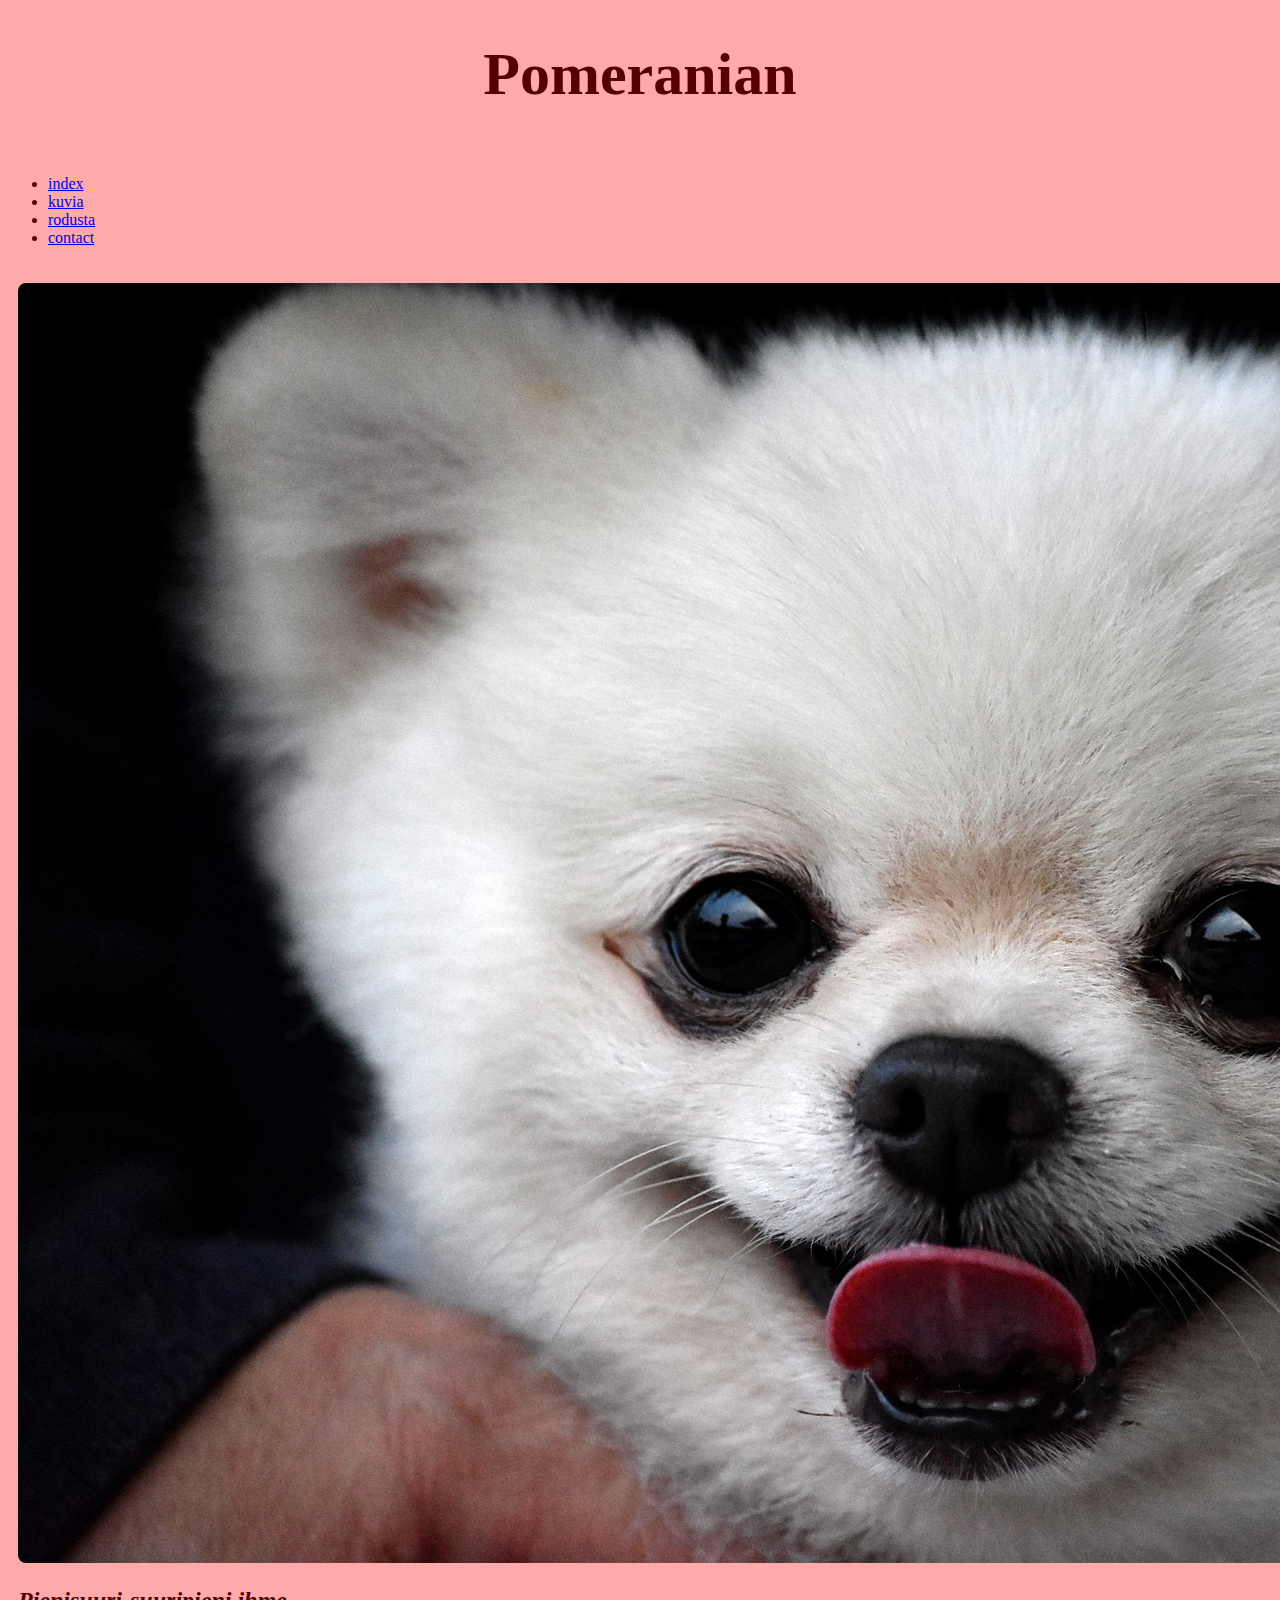
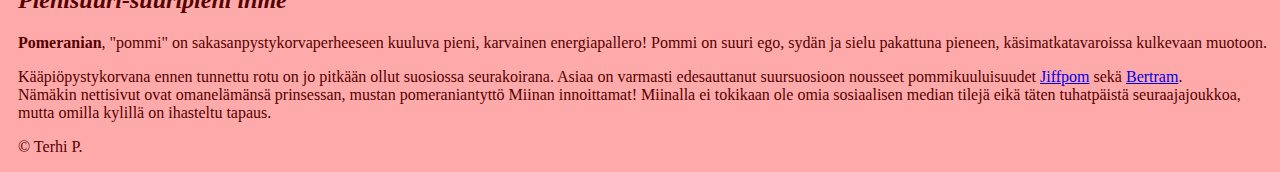
==== index.html @ 8b09e1ba "Add files via upload" ====
<!doctype html>
<html lang="en">
  <head>
    <meta charset="utf-8">
    <meta name="viewport" content="width=device-width, initial-scale=1">
    <link rel="stylesheet" href="styles.css">
    <title>Pomeranian</title>
    <link href="https://cdn.jsdelivr.net/npm/bootstrap@5.3.0-alpha1/dist/css/bootstrap.min.css" rel="stylesheet" integrity="sha384-GLhlTQ8iRABdZLl6O3oVMWSktQOp6b7In1Zl3/Jr59b6EGGoI1aFkw7cmDA6j6gD" crossorigin="anonymous">
    <script src="https://cdn.jsdelivr.net/npm/bootstrap@5.3.0-alpha1/dist/js/bootstrap.bundle.min.js" integrity="sha384-w76AqPfDkMBDXo30jS1Sgez6pr3x5MlQ1ZAGC+nuZB+EYdgRZgiwxhTBTkF7CXvN" crossorigin="anonymous"></script>
  </head>
  <body>
    <header>
      <h1>Pomeranian</h1>
    </header>
    <div class="container-fluid">
      <ul class="nav justify-content-center nav nav-fill">
          <li class="nav-item">
            <a href="/Bootstrap/index.html" class="link-dark">index</a>
          </li>
          <li class="nav-item">
            <a href="/Bootstrap/second.html" class="link-dark">kuvia</a>
          </li>
          <li class="nav-item">
            <a href="/Bootstrap/third.html" class="link-dark" >rodusta</a>
          </li>
          <li class="nav-item">
            <a href="/Bootstrap/tableform.html" class="link-dark" >contact</a>
          </li>
        </ul>
        </nav>
        </div>
    <div class="row">
        <div class="col-sm-6">
            <body>
            <img class="img1 img-fluid" src="koira.jpg" alt="pomeranian">
        </div> 
        <div class="col-sm-6">
            <h2><i>Pienisuuri-suuripieni ihme</i></h2>
            <p><b>Pomeranian</b>, "pommi" on sakasanpystykorvaperheeseen kuuluva pieni, karvainen energiapallero!
              Pommi on suuri ego, sydän ja sielu pakattuna pieneen, käsimatkatavaroissa kulkevaan muotoon.
            </p>
            <p>Kääpiöpystykorvana ennen tunnettu rotu on jo pitkään ollut suosiossa seurakoirana. Asiaa on varmasti edesauttanut
              suursuosioon nousseet pommikuuluisuudet 
              <a href="https://www.instagram.com/jiffpom/?utm_source=ig_embed" target="_blank" class="link-dark">Jiffpom</a> sekä
              <a href="https://www.instagram.com/bertiebertthepom/" target="_blank" class="link-dark">Bertram</a>.<br>
              Nämäkin nettisivut ovat omanelämänsä prinsessan, mustan pomeraniantyttö Miinan innoittamat! Miinalla ei tokikaan ole omia
              sosiaalisen median tilejä eikä täten tuhatpäistä seuraajajoukkoa, mutta omilla kylillä on ihasteltu tapaus.
            </p>
    </div>
    <div class="container-fluid">
        <footer class="py-3 my-4">
          <p class="text-center text-muted">&copy; Terhi P.</p>
        </footer>
      </div>
  </body>
</html>
---- styles.css ----
body {
    background-color: #FFAAAA;
    color: #550000;
}

header {
    background-color: #FFAAAA;
    color: #550000;
    text-align: center;
    font-size: 30px;
    padding-bottom: 10px;
}

.img1  {
    margin-top: 10px;
    border-radius: 8px;
  }

.row {
    background-color: #FFAAAA;
    color: #550000;
    padding-top: 10px;
    padding-left: 10px;
}

.container-fluid {
    background-color: #FFAAAA;
    color: #550000;
}
div.polaroid {
    background-color: white;
    width: 350px;
    box-shadow: 0 4px 8px 0 rgba(0, 0, 0, 0.2), 0 6px 20px 0 rgba(0, 0, 0, 0.19);
    text-align: center;
    padding-top: 20px;
  }
  
  div.container1 {
    background-color: white;
    padding: 10px;
    font-style: italic;
  }
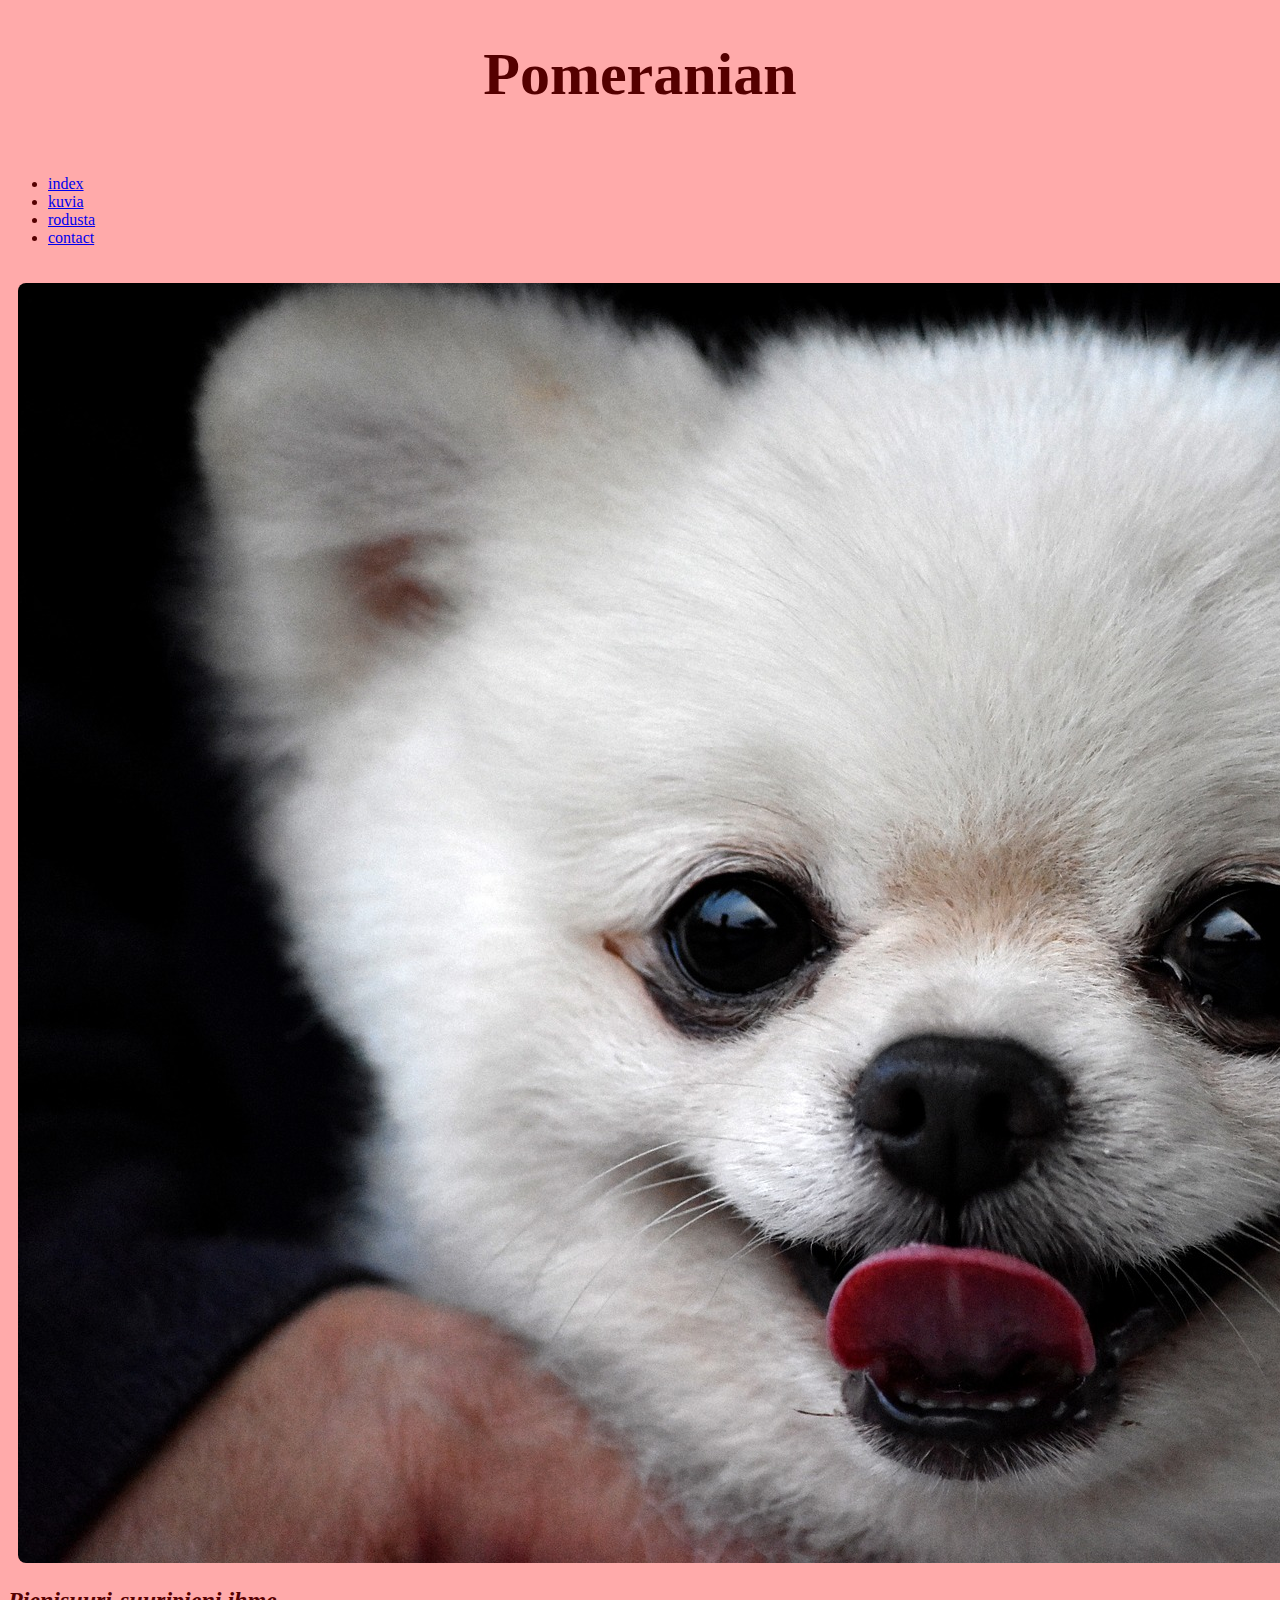
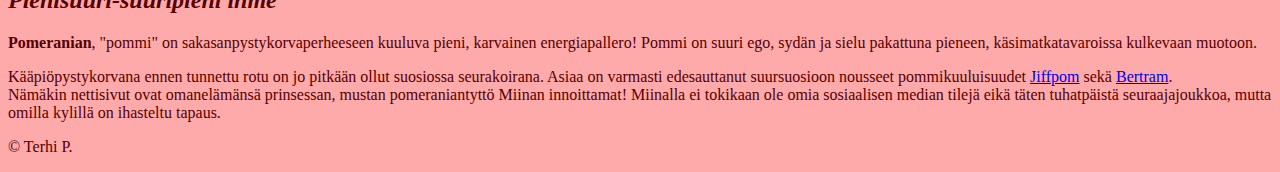
==== commit cbbd6522: "Update index.html" ====
--- a/index.html
+++ b/index.html
@@ -15,24 +15,24 @@
     <div class="container-fluid">
       <ul class="nav justify-content-center nav nav-fill">
           <li class="nav-item">
-            <a href="/Bootstrap/index.html" class="link-dark">index</a>
+            <a href="/12B/index" class="link-dark">index</a>
           </li>
           <li class="nav-item">
-            <a href="/Bootstrap/second.html" class="link-dark">kuvia</a>
+            <a href="/12B/second" class="link-dark">kuvia</a>
           </li>
           <li class="nav-item">
-            <a href="/Bootstrap/third.html" class="link-dark" >rodusta</a>
+            <a href="/12B/third" class="link-dark" >rodusta</a>
           </li>
           <li class="nav-item">
-            <a href="/Bootstrap/tableform.html" class="link-dark" >contact</a>
+            <a href="/12B/tableform" class="link-dark" >contact</a>
           </li>
-        </ul>
-        </nav>
+      </ul>
         </div>
     <div class="row">
         <div class="col-sm-6">
             <body>
             <img class="img1 img-fluid" src="koira.jpg" alt="pomeranian">
+              </div>
         </div> 
         <div class="col-sm-6">
             <h2><i>Pienisuuri-suuripieni ihme</i></h2>
@@ -53,4 +53,4 @@
         </footer>
       </div>
   </body>
-</html>+</html>
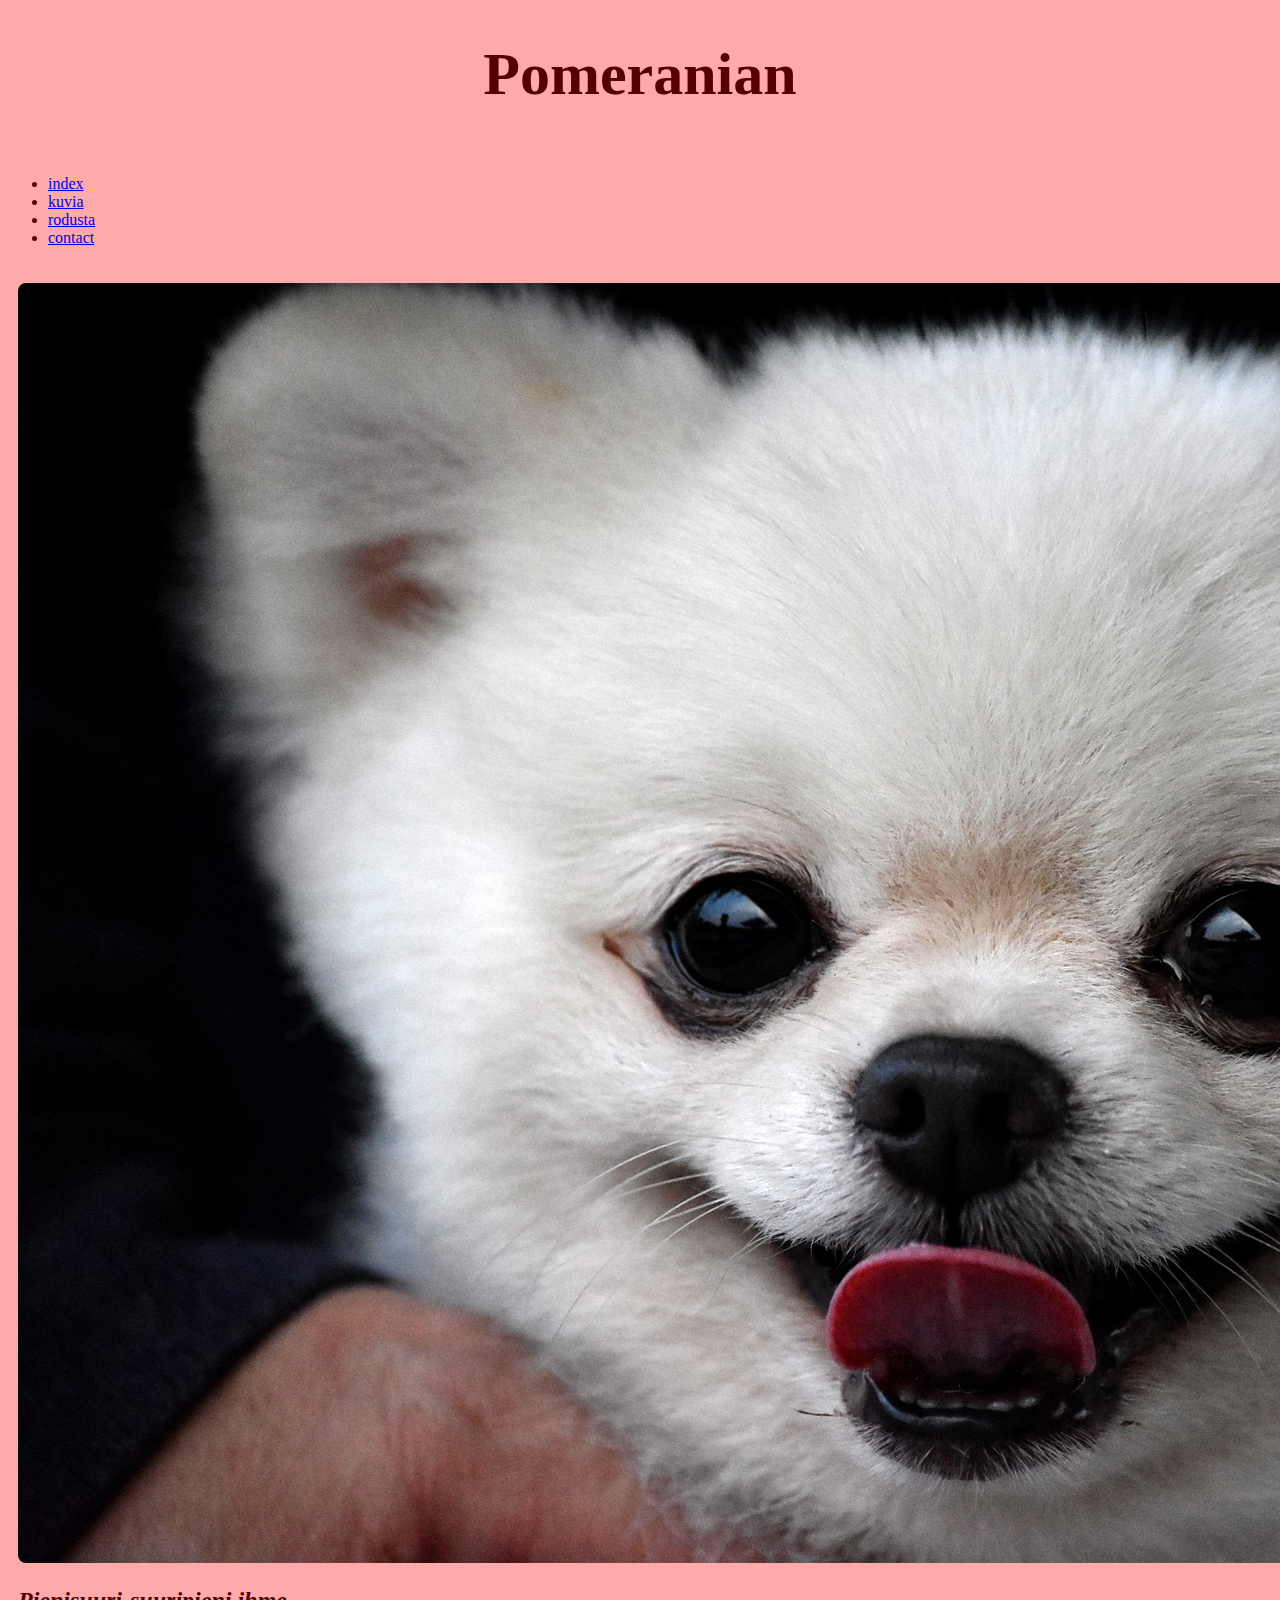
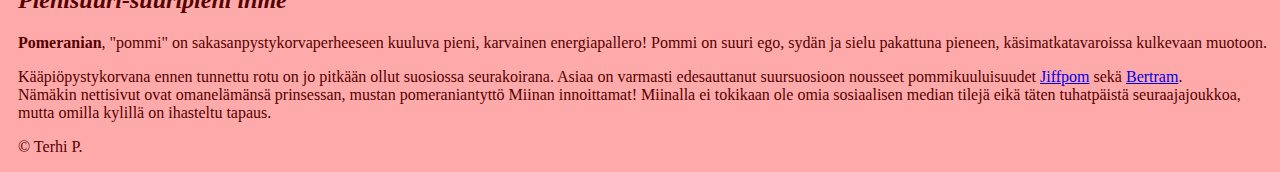
==== commit fc486937: "Update index.html" ====
--- a/index.html
+++ b/index.html
@@ -26,13 +26,13 @@
           <li class="nav-item">
             <a href="/12B/tableform" class="link-dark" >contact</a>
           </li>
-      </ul>
+        </ul>
+        </nav>
         </div>
     <div class="row">
         <div class="col-sm-6">
             <body>
             <img class="img1 img-fluid" src="koira.jpg" alt="pomeranian">
-              </div>
         </div> 
         <div class="col-sm-6">
             <h2><i>Pienisuuri-suuripieni ihme</i></h2>
